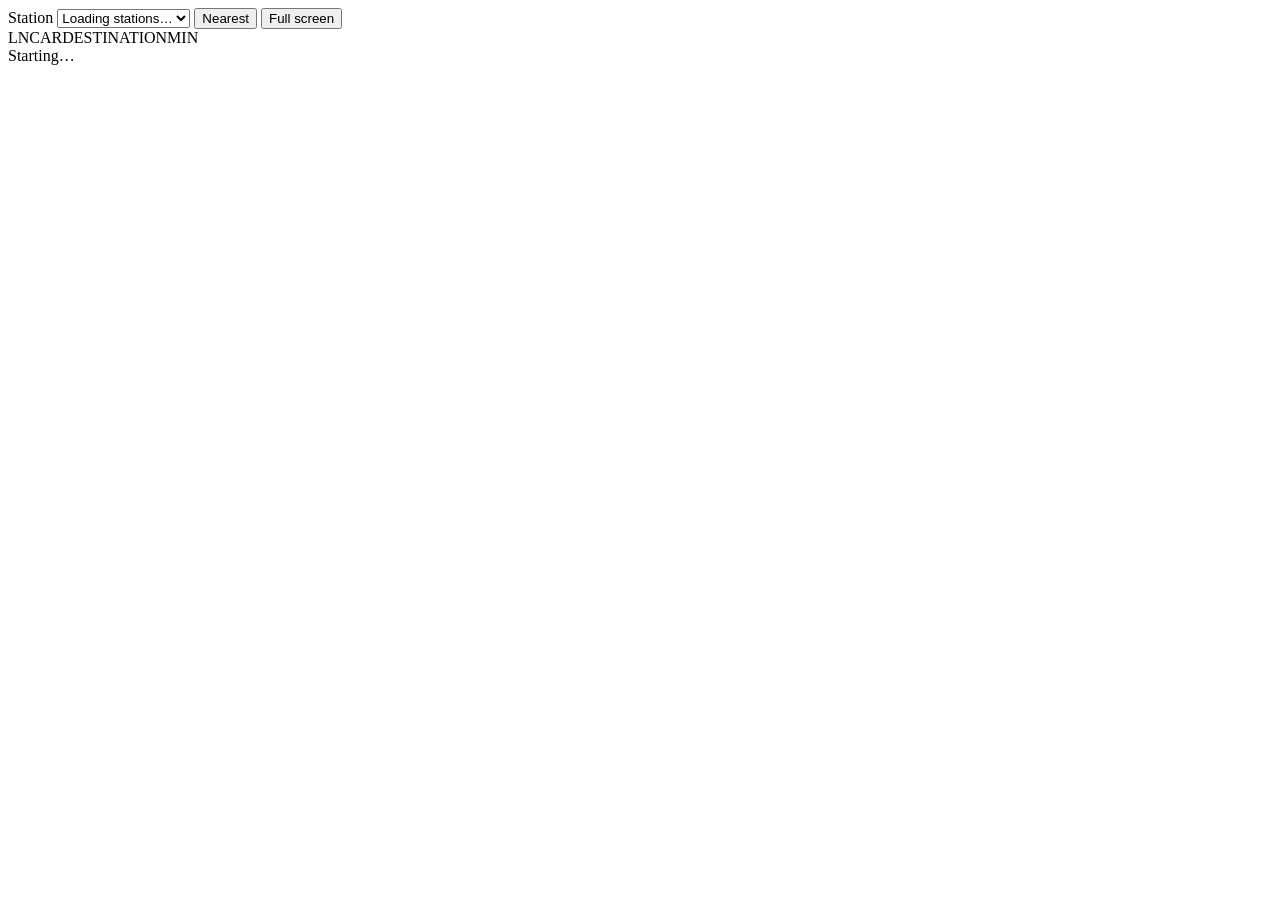
==== public/index.html @ a9844584 "DMV Metro split-flap board" ====
<!doctype html>
<html lang="en">
<head>
  <meta charset="utf-8">
  <meta name="viewport" content="width=device-width, initial-scale=1">
  <title>Metro Board</title>
  <link rel="stylesheet" href="/style.css">
</head>
<body>
  <header class="controls" id="controls">
    <label for="station">Station</label>
    <select id="station" aria-label="Station"><option>Loading stations…</option></select>
    <button id="nearest" type="button" title="Pick the station closest to you">Nearest</button>
    <button id="fullscreen" type="button" title="Toggle full screen">Full screen</button>
  </header>

  <main class="board" id="board" aria-live="polite">
    <div class="title" id="title"></div>
    <div class="colheads"><span class="h-ln">LN</span><span class="h-car">CAR</span><span class="h-dest">DESTINATION</span><span class="h-min">MIN</span></div>
    <div class="rows" id="rows"></div>
  </main>

  <footer class="status" id="status">Starting…</footer>

  <script src="/board.js"></script>
</body>
</html>
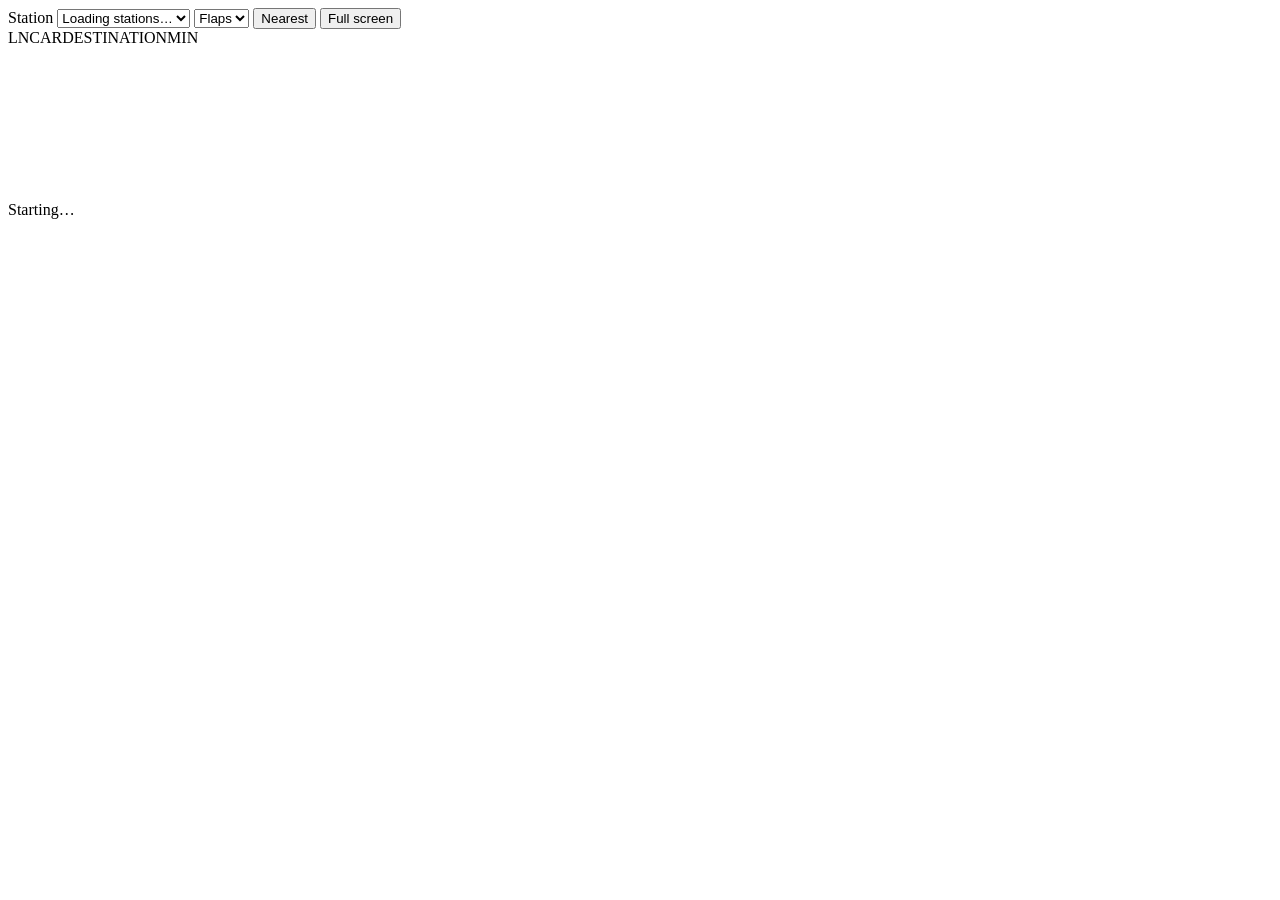
==== commit 02e62a40: "Add an option to display a LED board, change color and animation speed to letterboard." ====
--- a/public/index.html
+++ b/public/index.html
@@ -4,12 +4,27 @@
   <meta charset="utf-8">
   <meta name="viewport" content="width=device-width, initial-scale=1">
   <title>Metro Board</title>
+  <script>
+    // Choose the display style before the page paints, so there is no flash of the other one.
+    (function () {
+      var cls = "style-flap";
+      try {
+        var s = new URLSearchParams(location.search).get("style") || localStorage.getItem("metro-board-style");
+        if (s === "led") cls = "style-led";
+      } catch (e) {}
+      document.documentElement.classList.add(cls);
+    })();
+  </script>
   <link rel="stylesheet" href="/style.css">
 </head>
 <body>
   <header class="controls" id="controls">
     <label for="station">Station</label>
     <select id="station" aria-label="Station"><option>Loading stations…</option></select>
+    <select id="style" aria-label="Display style" title="Display style">
+      <option value="flap">Flaps</option>
+      <option value="led">LED</option>
+    </select>
     <button id="nearest" type="button" title="Pick the station closest to you">Nearest</button>
     <button id="fullscreen" type="button" title="Toggle full screen">Full screen</button>
   </header>
@@ -20,8 +35,11 @@
     <div class="rows" id="rows"></div>
   </main>
 
+  <div class="ledwrap" id="ledwrap"><canvas id="led" role="img" aria-label="Upcoming trains"></canvas></div>
+
   <footer class="status" id="status">Starting…</footer>
 
+  <script src="/led.js"></script>
   <script src="/board.js"></script>
 </body>
 </html>
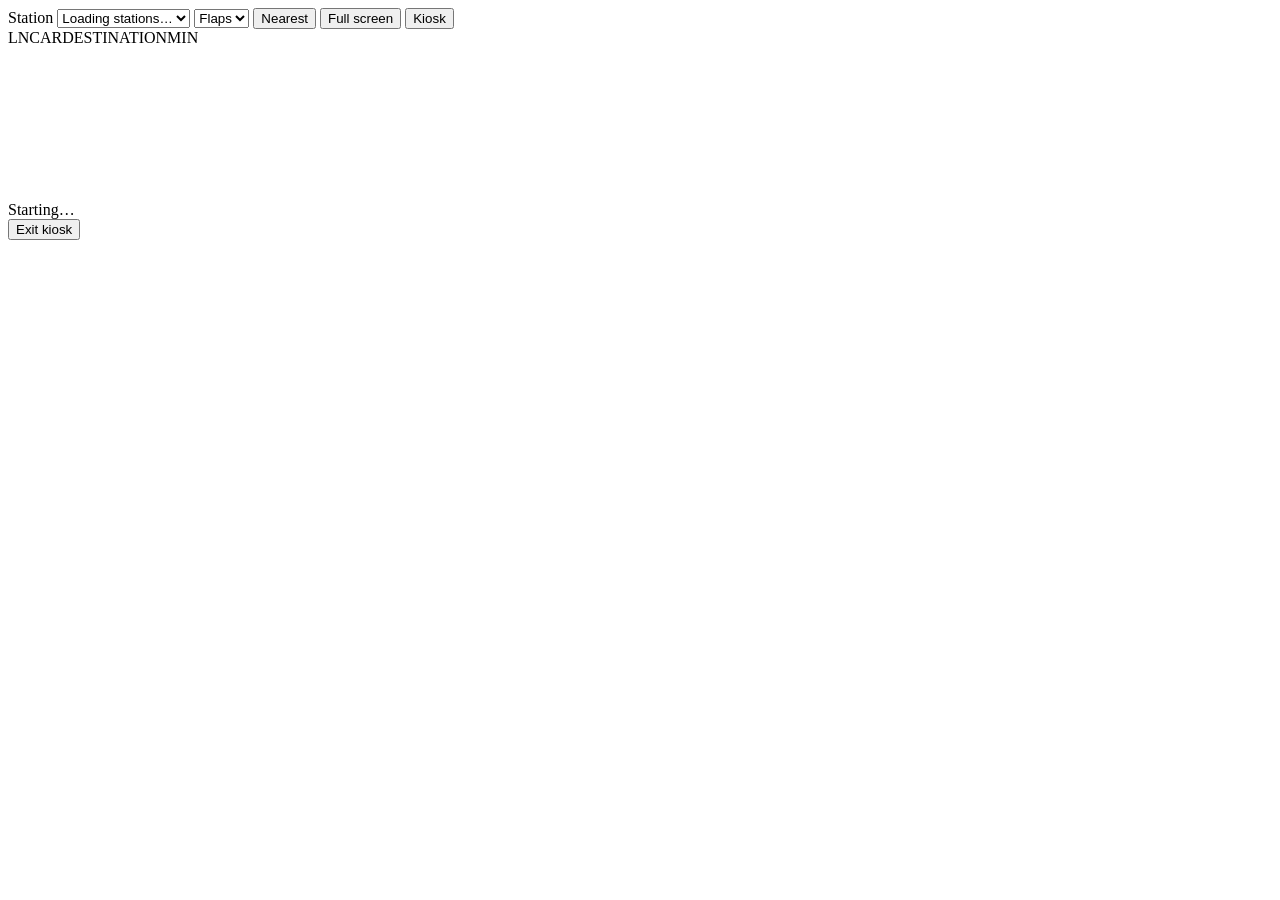
==== commit 72480ba9: "Add logic to redirect very old devices to the legacy option when accessing http instead of https." ====
--- a/public/index.html
+++ b/public/index.html
@@ -4,6 +4,26 @@
   <meta charset="utf-8">
   <meta name="viewport" content="width=device-width, initial-scale=1">
   <title>Metro Board</title>
+  <script>
+    // Very old browsers (for example a first-generation Kindle Fire) cannot run this page, so
+    // send them to the simple version in /legacy/. Add ?modern=1 to skip this check.
+    (function () {
+      try {
+        if (/[?&]modern=1/.test(location.search)) return;
+        var ok = !!(window.fetch && window.Promise && window.URLSearchParams && window.AbortController &&
+          document.documentElement.classList && Element.prototype.closest &&
+          window.CSS && CSS.supports && CSS.supports("--a", "0") &&
+          String.prototype.padStart && Array.from && Object.assign && Array.prototype.includes);
+        if (ok) {
+          try {
+            // the page uses modern JavaScript syntax; an old engine fails to read this line
+            new Function("async function f() { const { a } = {}; return `${a}` + (a?.b); } class C {}; 2 ** 2");
+          } catch (e) { ok = !(e instanceof SyntaxError); }
+        }
+        if (!ok) location.replace("/legacy/" + location.search);
+      } catch (e) {}
+    })();
+  </script>
   <script>
     // Choose the display style before the page paints, so there is no flash of the other one.
     (function () {
@@ -27,6 +47,7 @@
     </select>
     <button id="nearest" type="button" title="Pick the station closest to you">Nearest</button>
     <button id="fullscreen" type="button" title="Toggle full screen">Full screen</button>
+    <button id="kiosk" type="button" title="Hide the controls. Tap the screen to bring back the exit button.">Kiosk</button>
   </header>
 
   <main class="board" id="board" aria-live="polite">
@@ -39,6 +60,8 @@
 
   <footer class="status" id="status">Starting…</footer>
 
+  <button class="exitkiosk" id="exitkiosk" type="button">Exit kiosk</button>
+
   <script src="/led.js"></script>
   <script src="/board.js"></script>
 </body>
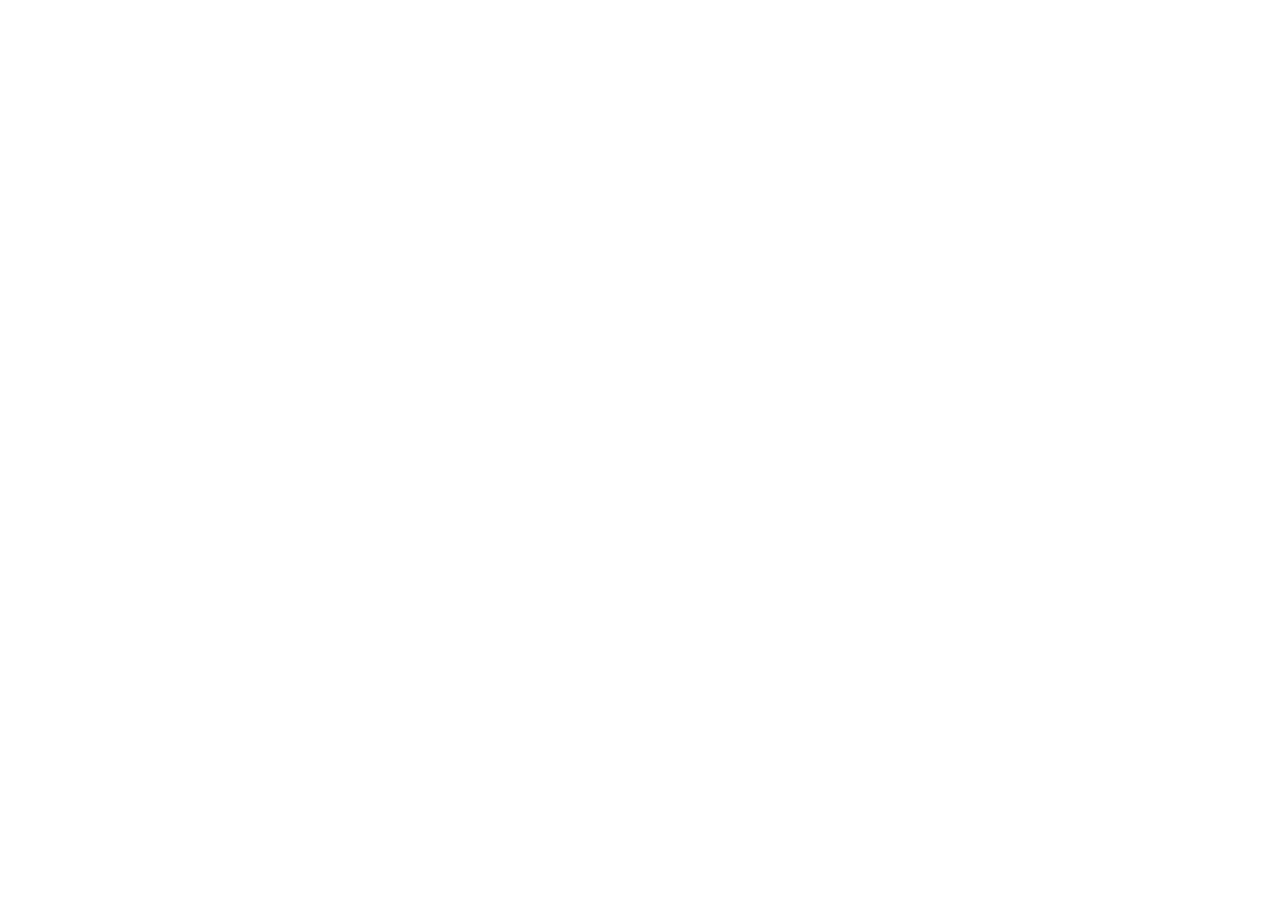
==== commit 6af820e5: "Add a redirect from http to https for modern browsers only." ====
--- a/public/index.html
+++ b/public/index.html
@@ -20,7 +20,13 @@
             new Function("async function f() { const { a } = {}; return `${a}` + (a?.b); } class C {}; 2 ** 2");
           } catch (e) { ok = !(e instanceof SyntaxError); }
         }
-        if (!ok) location.replace("/legacy/" + location.search);
+        if (!ok) {
+          location.replace("/legacy/" + location.search); // old device: simple version, same protocol (http)
+        } else if (location.protocol === "http:" &&
+                !/^(localhost$|127\.|10\.|192\.168\.|172\.(1[6-9]|2\d|3[01])\.|\[)|\.local$/.test(location.hostname)) {
+          // modern device that arrived over http: continue on https (not for local testing addresses)
+          location.replace("https://" + location.host + location.pathname + location.search + location.hash);
+        }
       } catch (e) {}
     })();
   </script>
